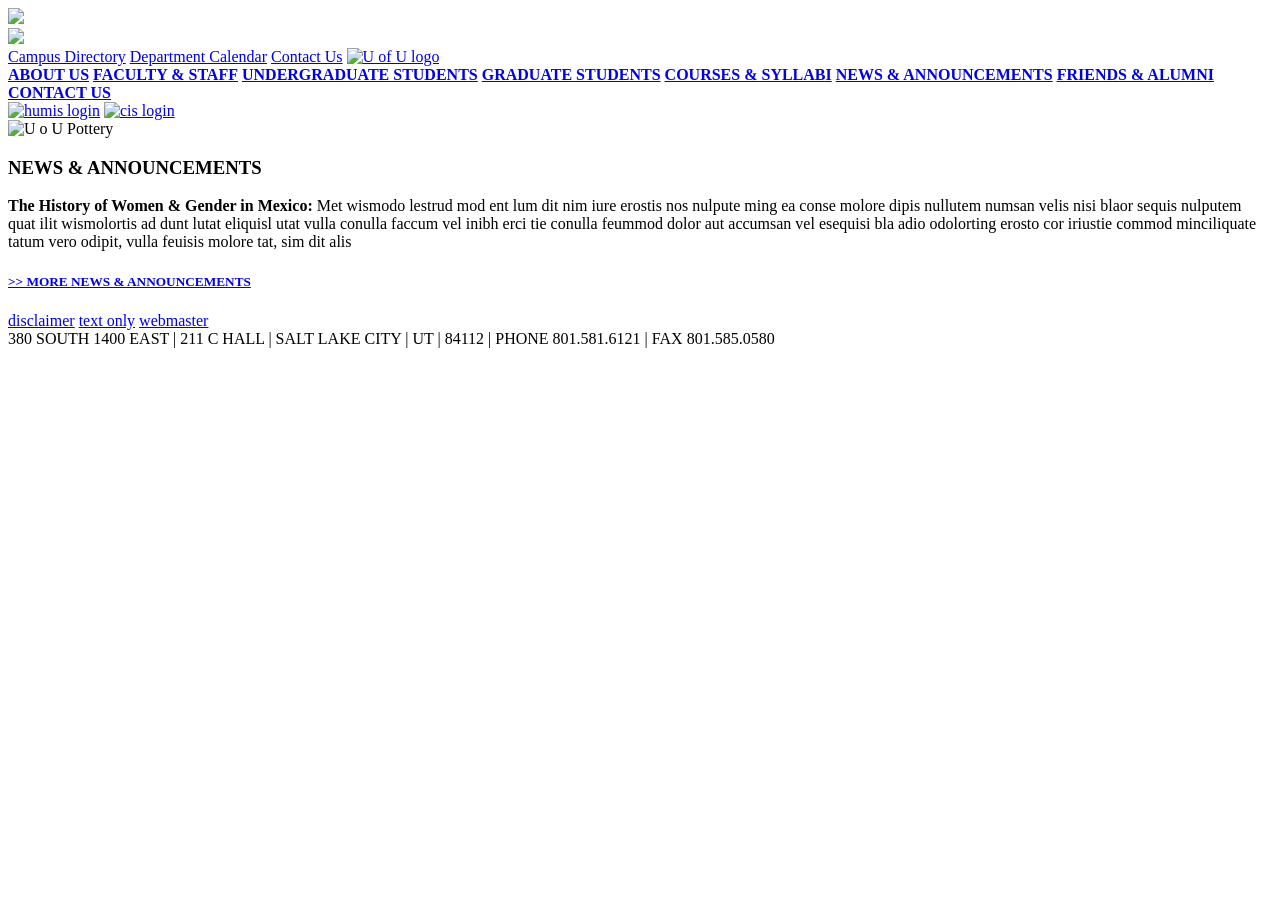
==== index.html @ 388fe588 "Typography edited, Contact us page finished, small link edits as well." ====
<!DOCTYPE html>
<html lang="en">
<head>
    <meta charset="UTF-8">
    <link rel="stylesheet" href="styles.css">
    <title>Title</title>
</head>

<body>
<div class="container">
    

    <header>
        <img src="files/historyHome.gif" />
    </header>

    <header>
        <img src="files/histBooks01.jpg" />
    </header>

    <section class="middle">

        <nav class="top-nav">
            <a href="#">Campus Directory</a>
            <a href="#">Department Calendar</a>
            <a href="#">Contact Us</a>
            <a href="#"><img src="files/u_small.gif" alt="U of U logo"></a>
        </nav>

        <section class="brown-box">
            <aside class="left">
                <nav>
                    <a href="About_Us.html"><b>ABOUT US</b></a>
                    <a href="#"><b>FACULTY &amp; STAFF</b></a>
                    <a href="#"><b>UNDERGRADUATE STUDENTS</b></a>
                    <a href="#"><b>GRADUATE STUDENTS</b></a>
                    <a href="#"><b>COURSES &amp; SYLLABI</b></a>
                    <a href="#"><b>NEWS &amp; ANNOUNCEMENTS</b></a>
                    <a href="#"><b>FRIENDS &amp; ALUMNI</b></a>
                    <a href="contact-us.html"><b>CONTACT US</b></a>
                </nav>

                <div class="links">
                    <a href="#"><img src="files/login-humis.gif" alt="humis login"></a>
                    <a href="#"><img src="files/login-cis.gif" alt="cis login"></a>
                </div>


            </aside>

            <aside class="right">
                <img src="files/women_w_pottery.jpg" alt="U o U Pottery">
                <h3>
                    NEWS &amp; ANNOUNCEMENTS
                </h3>
                <p>
                    <b>The History of Women & Gender in Mexico:</b> Met wismodo lestrud mod ent lum dit
                    nim iure erostis nos nulpute ming ea conse molore dipis nullutem numsan velis nisi blaor
                    sequis nulputem quat ilit wismolortis ad dunt lutat eliquisl utat vulla conulla faccum vel
                    inibh erci tie conulla feummod dolor aut accumsan vel esequisi bla adio odolorting erosto
                    cor iriustie commod minciliquate tatum vero odipit, vulla feuisis molore tat, sim dit alis
                </p>

                <h5>
                    <a href="#"> >> MORE NEWS &amp; ANNOUNCEMENTS</a>
                </h5>
            </aside>
        </section>

        <nav class="bottom-nav">
            <a href="#">disclaimer</a>
            <a href="#">text only</a>
            <a href="#">webmaster</a>
        </nav>

    </section>

    <footer>
        380 SOUTH 1400 EAST | 211 C HALL | SALT LAKE CITY | UT | 84112 | PHONE 801.581.6121 | FAX 801.585.0580
    </footer>

</div>

</body>
</html>
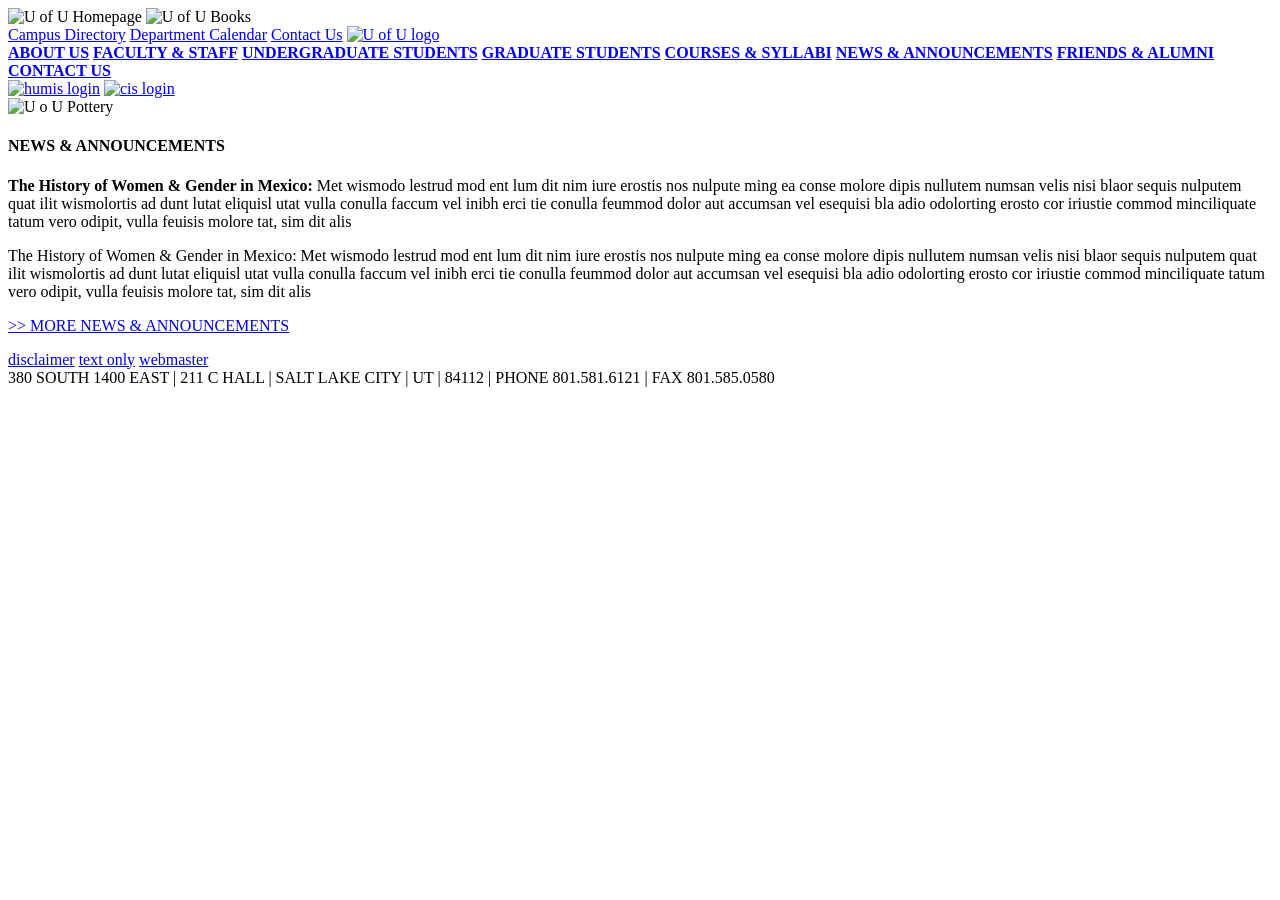
==== commit a73b6a4b: "Redid Homepage to example done in class rather than my own." ====
--- a/index.html
+++ b/index.html
@@ -11,12 +11,10 @@
     
 
     <header>
-        <img src="files/historyHome.gif" />
+        <img src="files/historyHome.gif" alt="U of U Homepage"/>
+        <img src="files/histBooks01.jpg" alt="U of U Books"/>
     </header>
 
-    <header>
-        <img src="files/histBooks01.jpg" />
-    </header>
 
     <section class="middle">
 
@@ -24,7 +22,8 @@
             <a href="#">Campus Directory</a>
             <a href="#">Department Calendar</a>
             <a href="#">Contact Us</a>
-            <a href="#"><img src="files/u_small.gif" alt="U of U logo"></a>
+            <a href="#">
+                <img src="files/u_small.gif" alt="U of U logo"></a>
         </nav>
 
         <section class="brown-box">
@@ -50,20 +49,28 @@
 
             <aside class="right">
                 <img src="files/women_w_pottery.jpg" alt="U o U Pottery">
-                <h3>
+                <h1>
                     NEWS &amp; ANNOUNCEMENTS
-                </h3>
+                </h1>
                 <p>
-                    <b>The History of Women & Gender in Mexico:</b> Met wismodo lestrud mod ent lum dit
+                    <strong>The History of Women & Gender in Mexico:</strong> Met wismodo lestrud mod ent lum dit
                     nim iure erostis nos nulpute ming ea conse molore dipis nullutem numsan velis nisi blaor
                     sequis nulputem quat ilit wismolortis ad dunt lutat eliquisl utat vulla conulla faccum vel
                     inibh erci tie conulla feummod dolor aut accumsan vel esequisi bla adio odolorting erosto
                     cor iriustie commod minciliquate tatum vero odipit, vulla feuisis molore tat, sim dit alis
                 </p>
 
-                <h5>
+                <p>
+                    The History of Women & Gender in Mexico: Met wismodo lestrud mod ent lum dit
+                    nim iure erostis nos nulpute ming ea conse molore dipis nullutem numsan velis nisi blaor
+                    sequis nulputem quat ilit wismolortis ad dunt lutat eliquisl utat vulla conulla faccum vel
+                    inibh erci tie conulla feummod dolor aut accumsan vel esequisi bla adio odolorting erosto
+                    cor iriustie commod minciliquate tatum vero odipit, vulla feuisis molore tat, sim dit alis
+                </p>
+
+                <p class="link">
                     <a href="#"> >> MORE NEWS &amp; ANNOUNCEMENTS</a>
-                </h5>
+                </p>
             </aside>
         </section>
 
